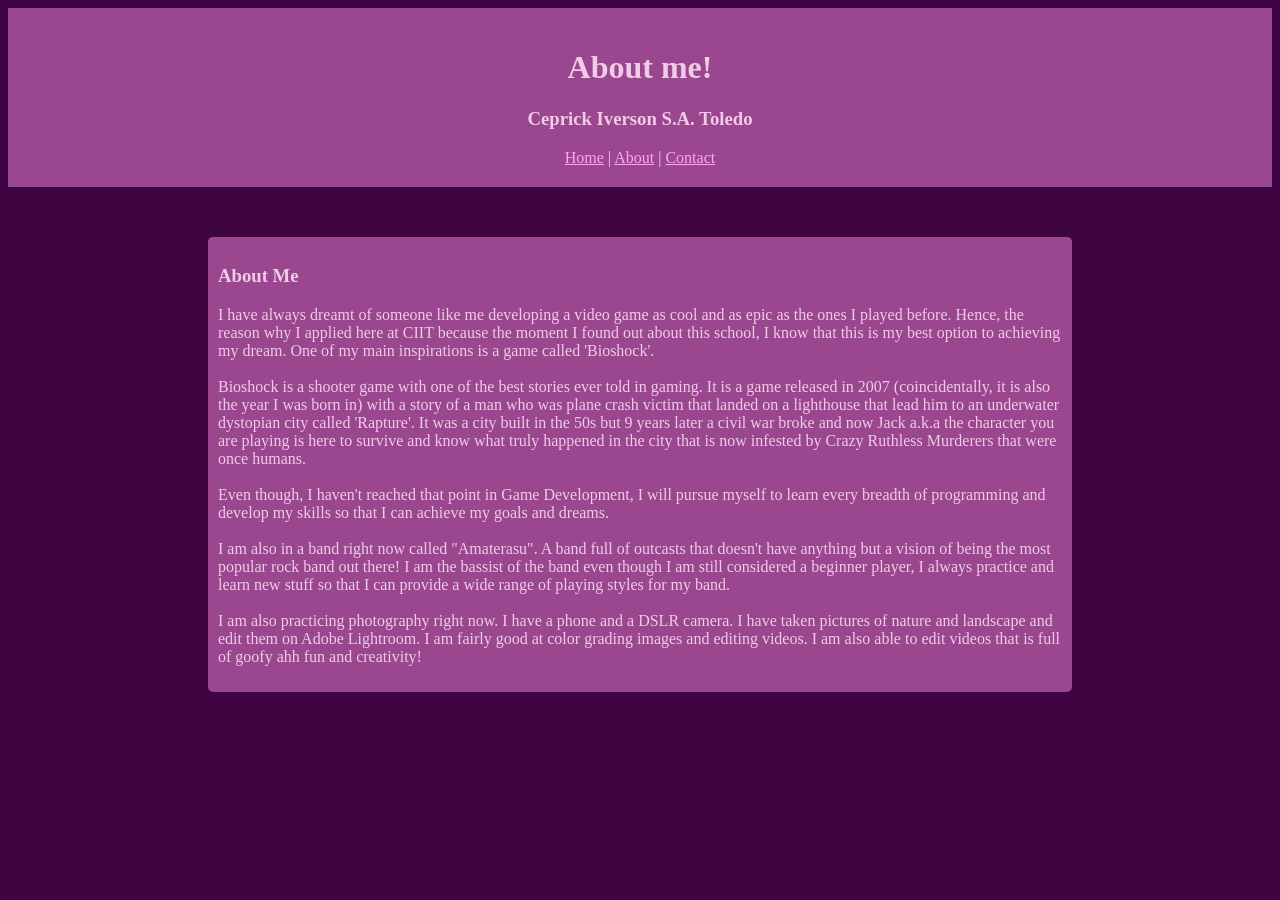
==== about.html @ 99603863 "Initial commpit - personal webpage files" ====
<!DOCTYPE html>
<html>

<head>
  <meta charset="utf-8">
  <meta name="viewport" content="width=device-width">
  <title>Ceprick's Cool Website</title>
  <link href="about.css" rel="stylesheet" type="text/css" />
</head>

<body>
  <div class="Header">
    <h1 style="text-align: center;"> About me!</h1>
    <h3 style="text-align: center;">Ceprick Iverson S.A. Toledo</h3>
    <nav style="text-align: center;">
    <a href="index.html" style="color: #ffa7e7;">Home</a> |
    <a href="about.html" style="color: #ffa7e7;">About</a> |
    <a href="contact.html" style="color: #ffa7e7;">Contact</a>
  </nav>
  </div>

  <div class=AboutMe>
    <h3>About Me</h3>
    <p>I have always dreamt of someone like me developing a video game as cool and as epic as the ones I played before.
      Hence, the reason why I applied here at CIIT because the moment I found out about this school, I know that this is
      my best option to achieving my dream. One of my main inspirations is a game called 'Bioshock'.
      <br>
      <br>
      Bioshock is a shooter game with one of the best stories ever told in gaming. It is a game released in 2007
      (coincidentally, it is also the year I was born in) with a story of a man who was plane crash victim that landed on a lighthouse
      that lead him to an underwater dystopian city called 'Rapture'. It was a city built in the 50s but 9 years later a
      civil war broke and now Jack a.k.a the character you are playing is here to survive and know what truly happened
      in the city that is now infested by Crazy Ruthless Murderers that were once humans.
      <br>
      <br>
      Even though, I haven't reached that point in Game Development, I will pursue myself to learn every breadth of
      programming and develop my skills so that I can achieve my goals and dreams.
      <br>
      <br>
      I am also in a band right now called "Amaterasu". A band full of outcasts that doesn't have anything but a vision
      of being the most popular rock band out there! I am the bassist of the band even though I am still considered a
      beginner player, I always practice and learn new stuff so that I can provide a wide range of playing styles for my
      band.
      <br>
      <br>
      I am also practicing photography right now. I have a phone and a DSLR camera. I have taken pictures of nature and
      landscape and edit them on Adobe Lightroom. I am fairly good at color grading images and editing videos. I am also
      able to edit videos that is full of goofy ahh fun and creativity!
    </p>
  </div>

</body>

</html>
---- about.css ----
html {
  background-color: #3e0542;
}

.Header {
  font-family: 'Comic sans MS';
  background: #9a478f;
  color: #f0cbe6;
  text-align: center;
  padding: 20px;
  margin-bottom: 50px;
}

.AboutMe {
  font-family: 'Comic sans MS';
  background: #9a478f;
  color: #f0cbe6;
  padding: 10px;
  text-align: left;
  margin: 20px 200px;
  border-radius: 5px;
}
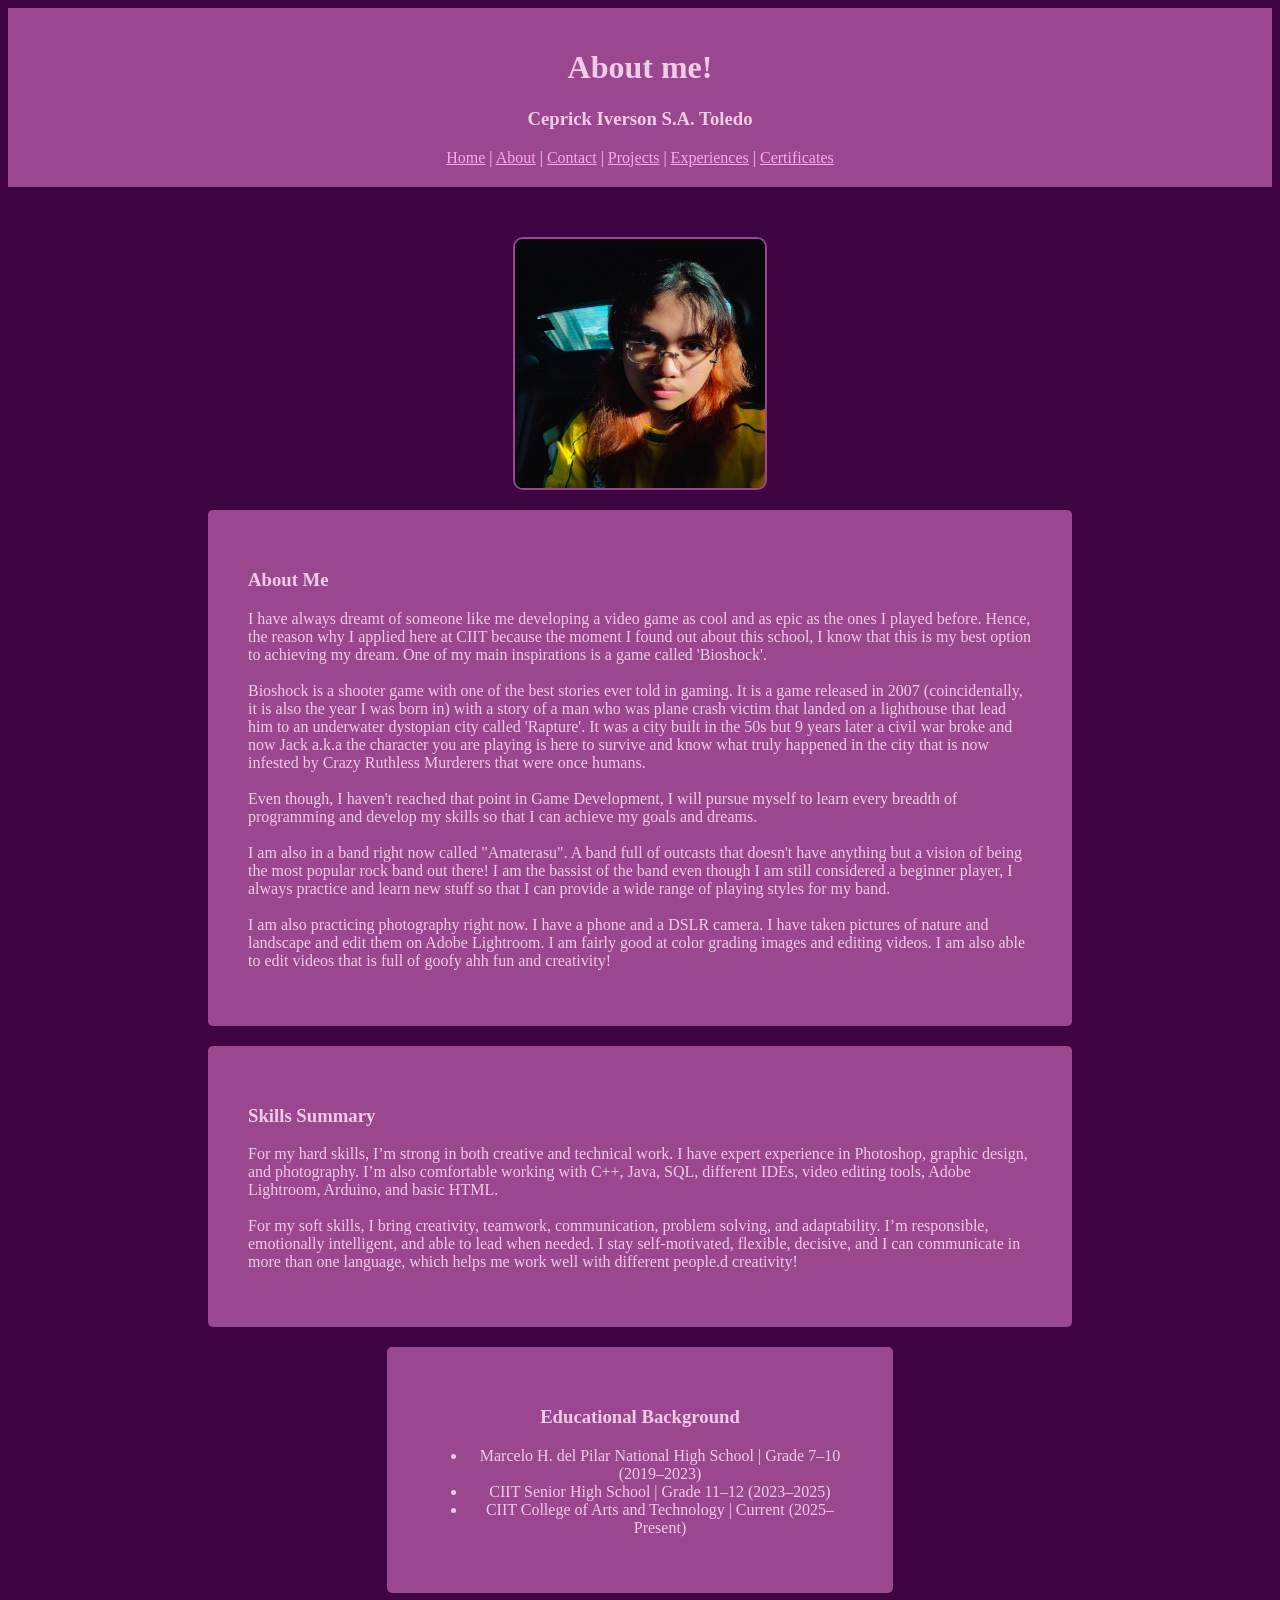
==== commit ace774a0: "Update" ====
--- a/about.html
+++ b/about.html
@@ -5,7 +5,7 @@
   <meta charset="utf-8">
   <meta name="viewport" content="width=device-width">
   <title>Ceprick's Cool Website</title>
-  <link href="about.css" rel="stylesheet" type="text/css" />
+  <link href="assets/css/about.css" rel="stylesheet" type="text/css" />
 </head>
 
 <body>
@@ -15,9 +15,16 @@
     <nav style="text-align: center;">
     <a href="index.html" style="color: #ffa7e7;">Home</a> |
     <a href="about.html" style="color: #ffa7e7;">About</a> |
-    <a href="contact.html" style="color: #ffa7e7;">Contact</a>
+    <a href="contact.html" style="color: #ffa7e7;">Contact</a> |
+    <a href="projects.html" style="color: #ffa7e7;">Projects</a> |
+    <a href="experience.html" style="color: #ffa7e7;">Experiences</a> |
+    <a href="certificates.html" style="color: #ffa7e7;">Certificates</a>
   </nav>
   </div>
+
+      <div class="image">
+        <img src="assets/image/header/cephead.jpg" alt="Me">
+      </div>
 
   <div class=AboutMe>
     <h3>About Me</h3>
@@ -49,6 +56,28 @@
     </p>
   </div>
 
+  <div class=AboutMe>
+    <h3>Skills Summary</h3>
+    <p>For my hard skills, I’m strong in both creative and technical work. 
+      I have expert experience in Photoshop, graphic design, and photography. 
+      I’m also comfortable working with C++, Java, SQL, different IDEs, video editing tools, Adobe Lightroom, Arduino, and basic HTML.
+      <br>
+      <br>
+      For my soft skills, I bring creativity, teamwork, communication, problem solving, and adaptability. 
+      I’m responsible, emotionally intelligent, and able to lead when needed. I stay self-motivated, flexible, decisive,
+       and I can communicate in more than one language, which helps me work well with different people.d creativity!
+    </p>
+  </div>
+
+  <div class="EducBg">
+      <h3>Educational Background</h3>
+      <ul>
+      <li>Marcelo H. del Pilar National High School | Grade 7–10 (2019–2023)</li>
+      <li>CIIT Senior High School | Grade 11–12 (2023–2025)</li>
+      <li>CIIT College of Arts and Technology | Current (2025–Present)</li>
+      </ul>
+    </div>
+
 </body>
 
 </html>
--- a/assets/css/about.css
+++ b/assets/css/about.css
@@ -0,0 +1,41 @@
+html {
+  background-color: #3e0542;
+}
+
+.Header {
+  font-family: 'Comic sans MS';
+  background: #9a478f;
+  color: #f0cbe6;
+  text-align: center;
+  padding: 20px;
+  margin-bottom: 50px;
+}
+
+.AboutMe {
+  font-family: 'Comic sans MS';
+  background: #9a478f;
+  color: #f0cbe6;
+  padding: 40px;
+  text-align: left;
+  margin: 20px 200px;
+  border-radius: 5px;
+}
+
+.image img {
+    display: block;          
+    margin: 0 auto;         
+    width: 250px;
+    height: auto;
+    border-radius: 10px;
+    border: 2px solid #9a478f;
+}
+
+.EducBg {
+  font-family: 'Comic sans MS';
+  background: #9a478f;
+  color: #f0cbe6;
+  padding: 40px;
+  text-align: center;
+  margin: 20px 30%;
+  border-radius: 5px;
+}
